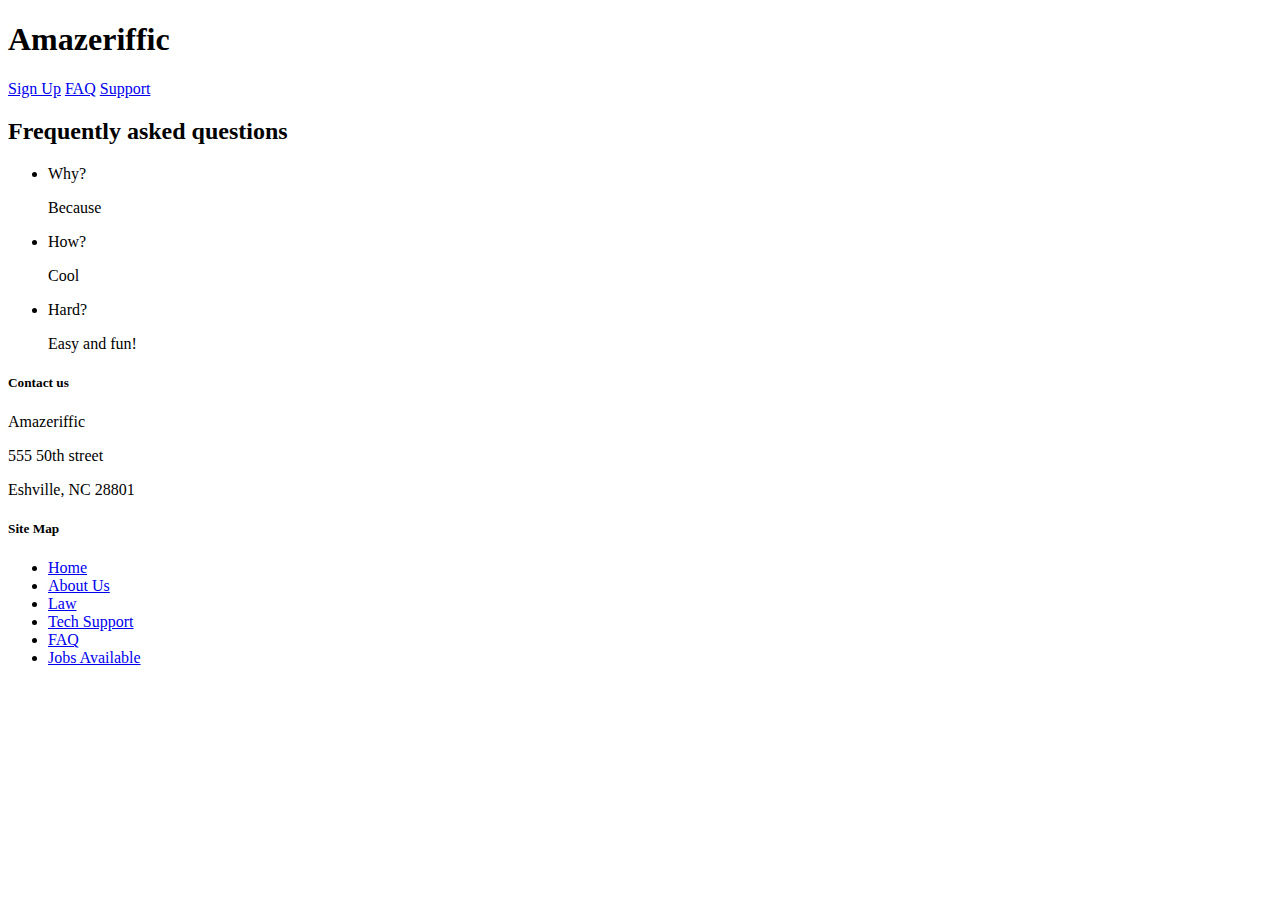
==== html/faq.html @ fd5251bf "Added FAQ page" ====
<!doctype html>
<html>
	<head>
		<title>Amazeriffic | FAQ</title>
	</head>
	<body>
		<header>
			<h1>Amazeriffic</h1>
			<nav>
				<a href="#">Sign Up</a>
				<a href="#">FAQ</a>
				<a href="#">Support</a>
			</nav>
		</header>
		<main>
			<h2>Frequently asked questions</h2>
			<ul>
				<li>
					<p>Why?</p>
					<p>Because</p>
				</li>
				<li>
					<p>How?</p>
					<p>Cool</p>
				</li>
				<li>
					<p>Hard?</p>
					<p>Easy and fun!</p>
				</li>
			</ul>
		</main>
		<footer>
			<div class="contact">
				<h5>Contact us</h5>
				<p>Amazeriffic</p>
				<p>555 50th street</p>
				<p>Eshville, NC 28801</p>
			</div>
			<div class="sitemap">
				<h5>Site Map</h5>
				<ul>
					<li><a href="../index.html">Home</a></li>
					<li><a href="#">About Us</a></li>
					<li><a href="#">Law</a></li>
					<li><a href="#">Tech Support</a></li>
					<li><a href="#">FAQ</a></li>
					<li><a href="#">Jobs Available</a></li>
				</ul>
			</div>
		</footer>
	</body>
</html>
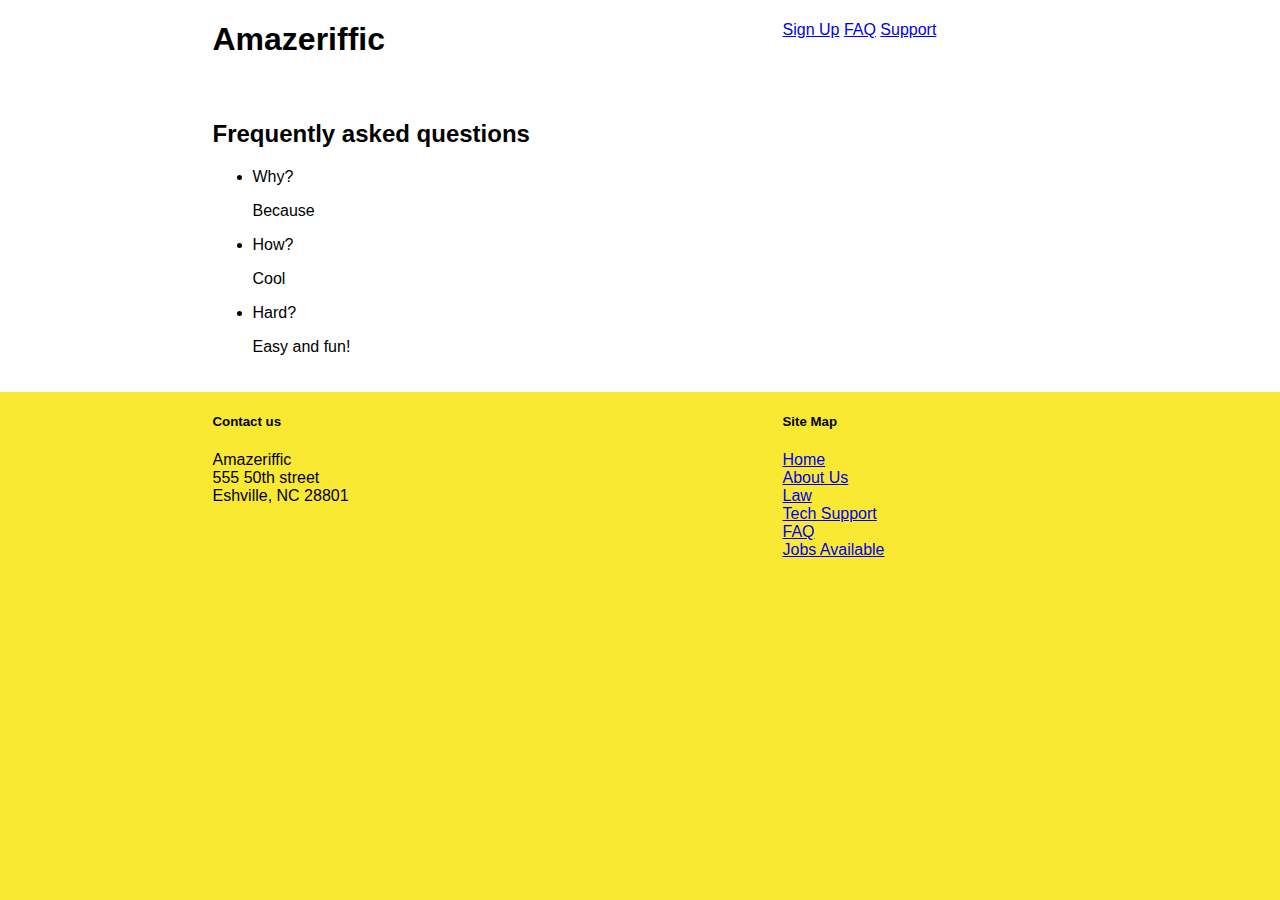
==== commit 50bddcb7: "Added more CSS plus FAQ page styled" ====
--- a/html/faq.html
+++ b/html/faq.html
@@ -2,50 +2,57 @@
 <html>
 	<head>
 		<title>Amazeriffic | FAQ</title>
+		<link rel="stylesheet" type="text/css" href="../css/mainstylesheet.css">
 	</head>
 	<body>
 		<header>
-			<h1>Amazeriffic</h1>
-			<nav>
-				<a href="#">Sign Up</a>
-				<a href="#">FAQ</a>
-				<a href="#">Support</a>
-			</nav>
+			<div class="container">
+				<h1>Amazeriffic</h1>
+				<nav>
+					<a href="#">Sign Up</a>
+					<a href="#">FAQ</a>
+					<a href="#">Support</a>
+				</nav>
+			</div>
 		</header>
 		<main>
-			<h2>Frequently asked questions</h2>
-			<ul>
-				<li>
-					<p>Why?</p>
-					<p>Because</p>
-				</li>
-				<li>
-					<p>How?</p>
-					<p>Cool</p>
-				</li>
-				<li>
-					<p>Hard?</p>
-					<p>Easy and fun!</p>
-				</li>
-			</ul>
+			<div class="container">
+				<h2>Frequently asked questions</h2>
+				<ul>
+					<li>
+						<p>Why?</p>
+						<p>Because</p>
+					</li>
+					<li>
+						<p>How?</p>
+						<p>Cool</p>
+					</li>
+					<li>
+						<p>Hard?</p>
+						<p>Easy and fun!</p>
+					</li>
+				</ul>
+			</div>
 		</main>
 		<footer>
-			<div class="contact">
-				<h5>Contact us</h5>
-				<p>Amazeriffic</p>
-				<p>555 50th street</p>
-				<p>Eshville, NC 28801</p>
-			</div>
-			<div class="sitemap">
-				<h5>Site Map</h5>
-				<ul>
-					<li><a href="../index.html">Home</a></li>
-					<li><a href="#">About Us</a></li>
-					<li><a href="#">Law</a></li>
-					<li><a href="#">Tech Support</a></li>
-					<li><a href="#">FAQ</a></li>
-					<li><a href="#">Jobs Available</a></li>
-				</ul>
+			<div class="container">
+				<div class="contact">
+					<h5>Contact us</h5>
+					<p>Amazeriffic</p>
+					<p>555 50th street</p>
+					<p>Eshville, NC 28801</p>
+				</div>
+				<div class="sitemap">
+					<h5>Site Map</h5>
+					<ul>
+						<li><a href="../index.html">Home</a></li>
+						<li><a href="#">About Us</a></li>
+						<li><a href="#">Law</a></li>
+						<li><a href="#">Tech Support</a></li>
+						<li><a href="#">FAQ</a></li>
+						<li><a href="#">Jobs Available</a></li>
+					</ul>
+				</div>
 			</div>
 		</footer>
 	</body>
--- a/css/mainstylesheet.css
+++ b/css/mainstylesheet.css
@@ -0,0 +1,85 @@
+body {
+	background-color: #f9e933;
+	font-family: 'Ubuntu' , sans-serif;
+	font-size: 100%;
+	margin: 0px;
+	padding: 0px;
+}
+
+header, main, footer {
+	min-width: 855px;
+}
+
+header .container , main .container , footer .container {
+	max-width: 855px;
+	margin: auto;
+}
+
+header {
+	background: white;
+	overflow: auto;
+	margin: 0px;
+}
+
+header .container h1 {
+	float: left;
+	width: 570px;
+}
+
+header .container nav {
+	float: right;
+	width: 285px;
+	margin-top: 21.440px;
+	margin-bottom: 21.440px;
+}
+
+main {
+	background: white;
+	overflow: auto;
+	padding-top: 20px;
+	padding-bottom: 20px;
+}
+
+main .info {
+	float: left;
+	width: 570px;
+}
+
+main .info ul {
+	list-style-type: none;
+	padding: 0px;
+}
+
+main .info ul li {
+	margin-top: 10px;
+}
+
+main .image {
+	float: right;
+	width: 285px;
+}
+
+footer {
+	overflow: auto;
+}
+
+footer .sitemap {
+	float: right;
+	width: 285px;
+}
+
+footer .sitemap ul {
+	margin: 0px;
+	padding: 0px;
+	text-decoration: none;
+	list-style-type: none;
+}
+
+footer .contact {
+	float: left;
+	width: 570px;
+}
+
+footer .contact p {
+	margin: 0px;
+}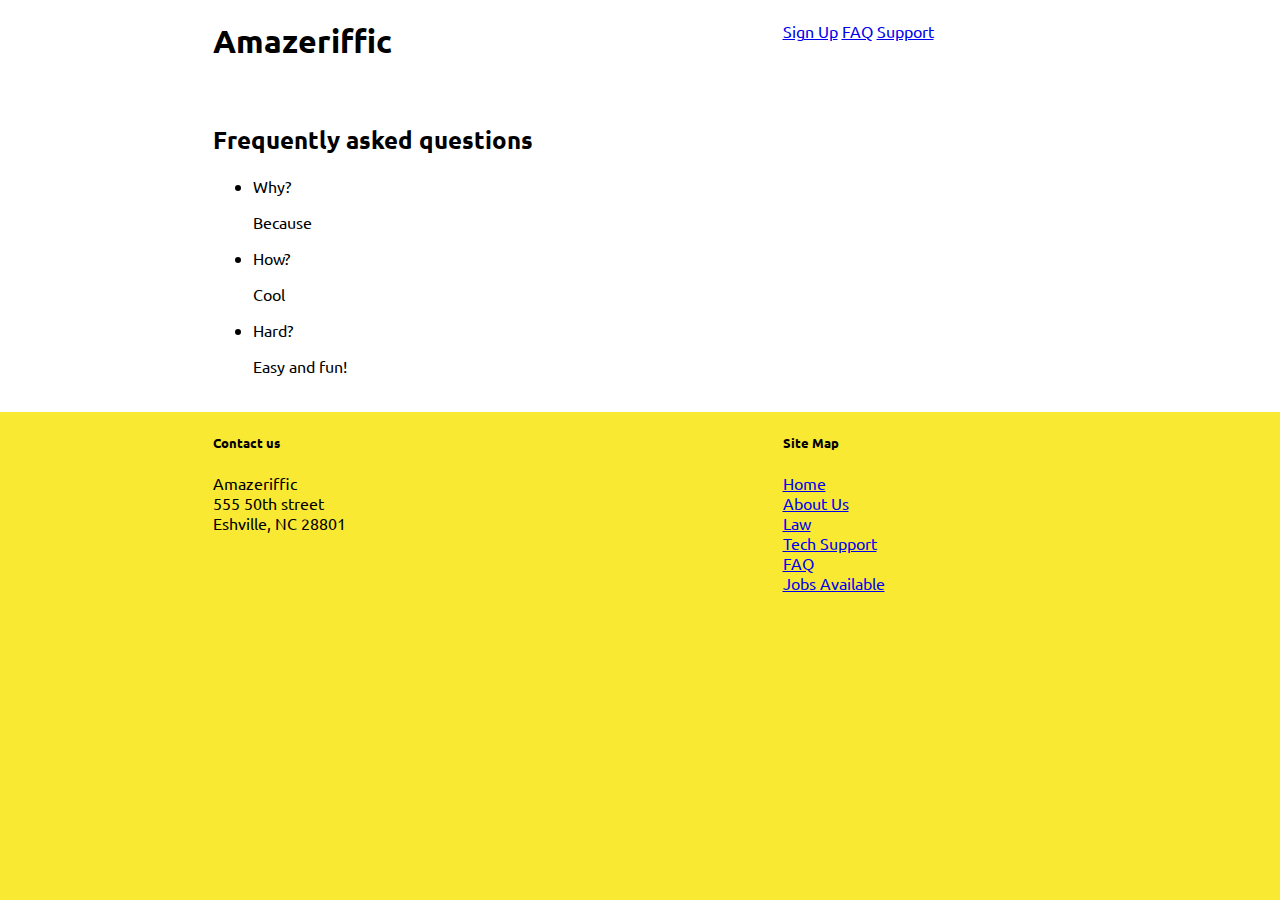
==== commit 13427875: "Fixed user page/faq page" ====
--- a/html/faq.html
+++ b/html/faq.html
@@ -2,6 +2,8 @@
 <html>
 	<head>
 		<title>Amazeriffic | FAQ</title>
+		<!-- <link rel="stylesheet" type="text/css" href="../css/reset.css"> -->
+		<link href='http://fonts.googleapis.com/css?family=Ubuntu' rel='stylesheet' type='text/css'>
 		<link rel="stylesheet" type="text/css" href="../css/mainstylesheet.css">
 	</head>
 	<body>
--- a/css/mainstylesheet.css
+++ b/css/mainstylesheet.css
@@ -4,6 +4,10 @@
 	font-size: 100%;
 	margin: 0px;
 	padding: 0px;
+}
+
+h1 {
+
 }
 
 header, main, footer {
@@ -40,24 +44,7 @@
 	padding-bottom: 20px;
 }
 
-main .info {
-	float: left;
-	width: 570px;
-}
 
-main .info ul {
-	list-style-type: none;
-	padding: 0px;
-}
-
-main .info ul li {
-	margin-top: 10px;
-}
-
-main .image {
-	float: right;
-	width: 285px;
-}
 
 footer {
 	overflow: auto;
@@ -82,4 +69,56 @@
 
 footer .contact p {
 	margin: 0px;
-}+}
+
+/*For index.html*/
+
+main .info {
+	float: left;
+	width: 570px;
+}
+
+main .info ul {
+	list-style-type: none;
+	padding: 0px;
+}
+
+main .info ul li {
+	margin-top: 10px;
+}
+
+main .image {
+	float: right;
+	width: 285px;
+}
+
+/*for user.html*/
+
+main .tabs a span{
+	display: inline-block;
+	border-radius: 5px 5px 0px 0px;
+	width: 100px;
+	margin-right: 10px;
+	text-align: center;
+	background-color: #eeeeee;
+	padding: 5px;
+}
+
+main .tabs a .active {
+	background-color: #dddddd;
+}
+
+main .content ul {
+	list-style-type: none;
+	padding: 5px;
+	margin: 0px;
+	background-color: #dddddd;
+}
+
+main .content ul li {
+	margin-bottom: 5px;
+	padding-left: 5px;
+	background-color: #eeeeee;
+
+}
+
